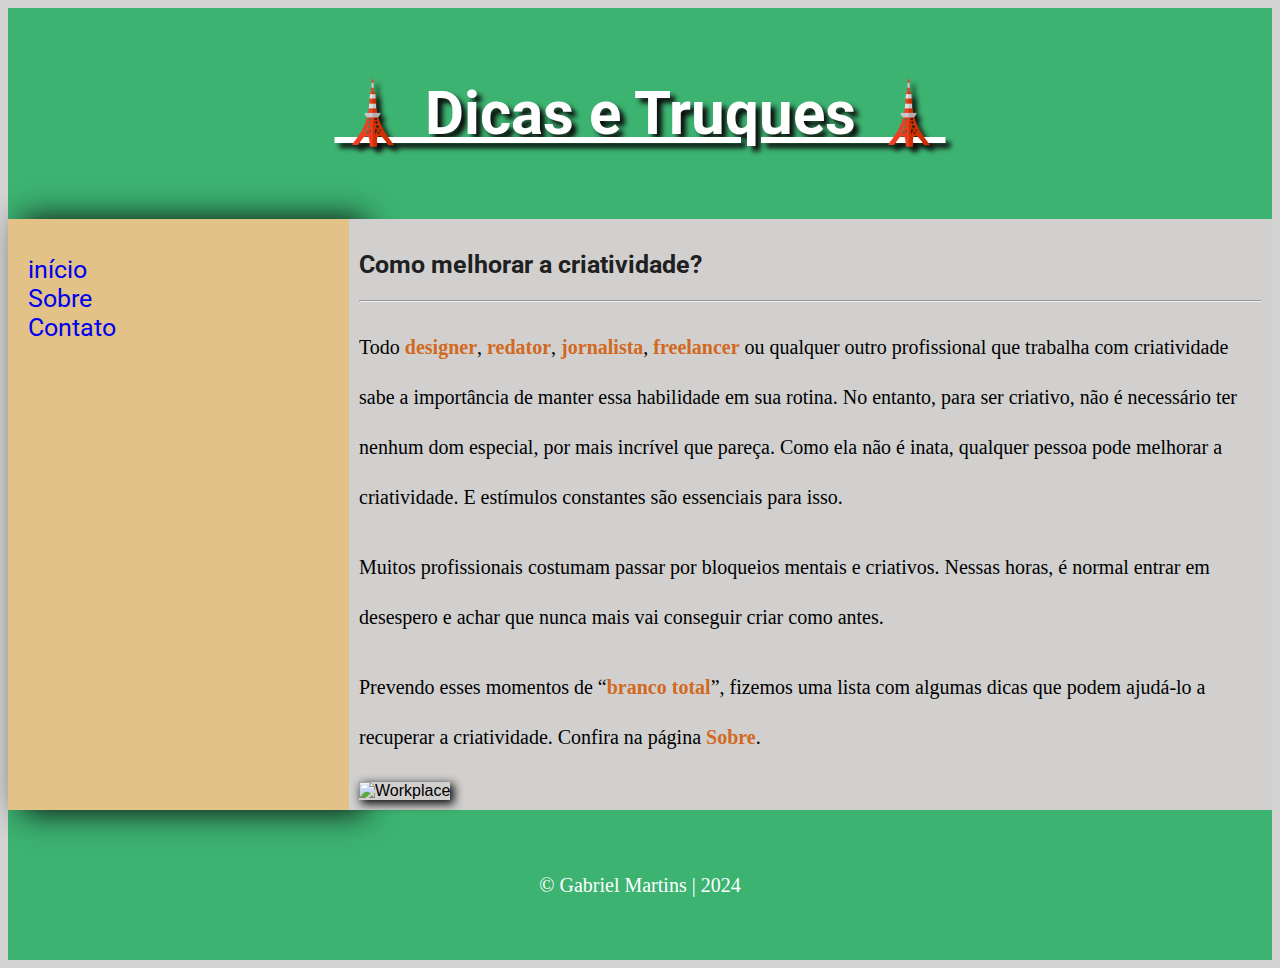
==== index.html @ 8afbde53 "acerto finais das páginas html e formulário de contato com página de sucesso" ====
<!DOCTYPE html>
<html lang="pt-br">

<head>
  <title>Início</title>
  <meta charset="utf-8">
  <meta name="viewport" content="width=device-width, initial-scale=1">
  <link rel="stylesheet" type="text/css" href="css/style.css">
  <link rel="preconnect" href="https://fonts.gstatic.com">
  <link href="https://fonts.googleapis.com/css2?family=Roboto:wght@400;700&display=swap" rel="stylesheet">
</head>

<body>

  <header>
    <h1> &#128508; Dicas e Truques &#128508; </h1>
  </header>

  <section>
    <nav>
      <ul>
        <li><a href="index.html">início</a></li>
        <li><a href="sobre.html">Sobre</a></li>
        <li><a href="contato.html">Contato</a></li>
      </ul>
    </nav>

    <article>
      <h2>Como melhorar a criatividade?</h2>
      <hr>
      <p>Todo <strong>designer</strong>, <strong>redator</strong>, <strong>jornalista</strong>,
        <strong>freelancer</strong> ou qualquer
        outro profissional que trabalha com
        criatividade
        sabe a importância de manter essa habilidade em sua rotina. No entanto, para ser criativo, não é
        necessário ter
        nenhum dom especial, por mais incrível que pareça. Como ela não é inata, qualquer pessoa pode melhorar a
        criatividade. E estímulos constantes são essenciais para isso.
      </p>

      <p>Muitos profissionais costumam passar por bloqueios mentais e criativos. Nessas horas, é normal entrar em
        desespero e achar que nunca mais vai conseguir criar como antes.</p>

      <p>Prevendo esses momentos de “<strong>branco&nbsp;total</strong>”, fizemos uma lista com algumas dicas que
        podem
        ajudá-lo a
        recuperar a
        criatividade. Confira na página <a href="sobre.html"><strong>Sobre</strong></a>.</p>

      <img src="https://www.w3schools.com/TagS/workplace.jpg" alt="Workplace" usemap="#workmap" width="400"
        height="379">

      <map name="workmap">
        <area shape="rect" coords="34,44,270,350" alt="Computer" href="https://www.dell.com/pt-br">
        <area shape="rect" coords="290,172,333,250" alt="Phone" href="https://www.samsung.com/br/smartphones/">
        <area shape="circle" coords="337,300,44" alt="Cup of coffee" href="http://www.cafegraoforte.com.br/">
      </map>
      


    </article>

  </section>

  <footer>
    <p>© Gabriel Martins | 2024</p>
  </footer>

</body>

</html>
---- css/style.css ----
* {
  box-sizing: border-box;
}

body {
  font-family: Arial, Helvetica, sans-serif;
  background-color: lightgrey;
}

botao-enviar {
  width: 30px;
}


/* Style the header */
header {
  background-color: rgb(60, 179, 113);
  padding: 30px;
  text-align: center;
  font-size: 35px;
  color: white;
}

/* Container for flexboxes */
section {
  display: -webkit-flex;
  display: flex;
}

/* Style the navigation menu */
nav {
  -webkit-flex: 1;
  -ms-flex: 1;
  flex: 1;
  background: rgba(255, 166, 0, 0.356);
  padding: 20px;
  box-shadow: 15px 1px 30px 1px #0c0c0c;
}

/* Style the list inside the menu */
nav ul {
  list-style-type: none;
  padding: 0;
}

/* Style the content */
article {
  -webkit-flex: 3;
  -ms-flex: 3;
  flex: 3;
  background-color: #d1d0cf;
  padding: 10px;
}

/* Style the footer */
footer {
  background-color: rgb(60, 179, 113);
  padding: 30px;
  text-align: center;
  color: white;
}

h1 {
  font-size: 60px;
  text-decoration: underline;
  text-shadow: 5px 5px 5px #0c0c0c;
  font-family: "roboto";
}

h2 {
  font-size: 25px;
  color: rgb(32, 32, 32);
  font-family: "roboto";
}

p {
  font-size: 20px;
  line-height: 50px;
  font-family: "Times New Roman", Times, serif;
}

strong {
  color: chocolate;
}

li {
  font-size: 25px;
  font-family: "roboto";
}

div {
  
  width: 320px;
  height: 50px;
  padding: 10px;
  border: 5px solid black;
  margin: 0;
}

.imagem-contato{
  width: 34%;
}

a {
  text-decoration: none;
}

img {
  box-shadow: 3px 3px 10px 1px #0c0c0c;
}

p.formulario {
  border-style: solid;
  border-width: small;
}

h2.contato{
  
  border-left-style: solid;
  border-right-style: solid;
  padding-left: 3px;
  margin-right: 85%;
}

/* Responsive layout - makes the menu and the content (inside the section) sit on top of each other instead of next to each other */
@media (max-width: 600px) {
  section {
    -webkit-flex-direction: column;
    flex-direction: column;
  }
}

@media (max-width: 600px) {
  h2.contato{
    margin-right: 200px;
  }
}
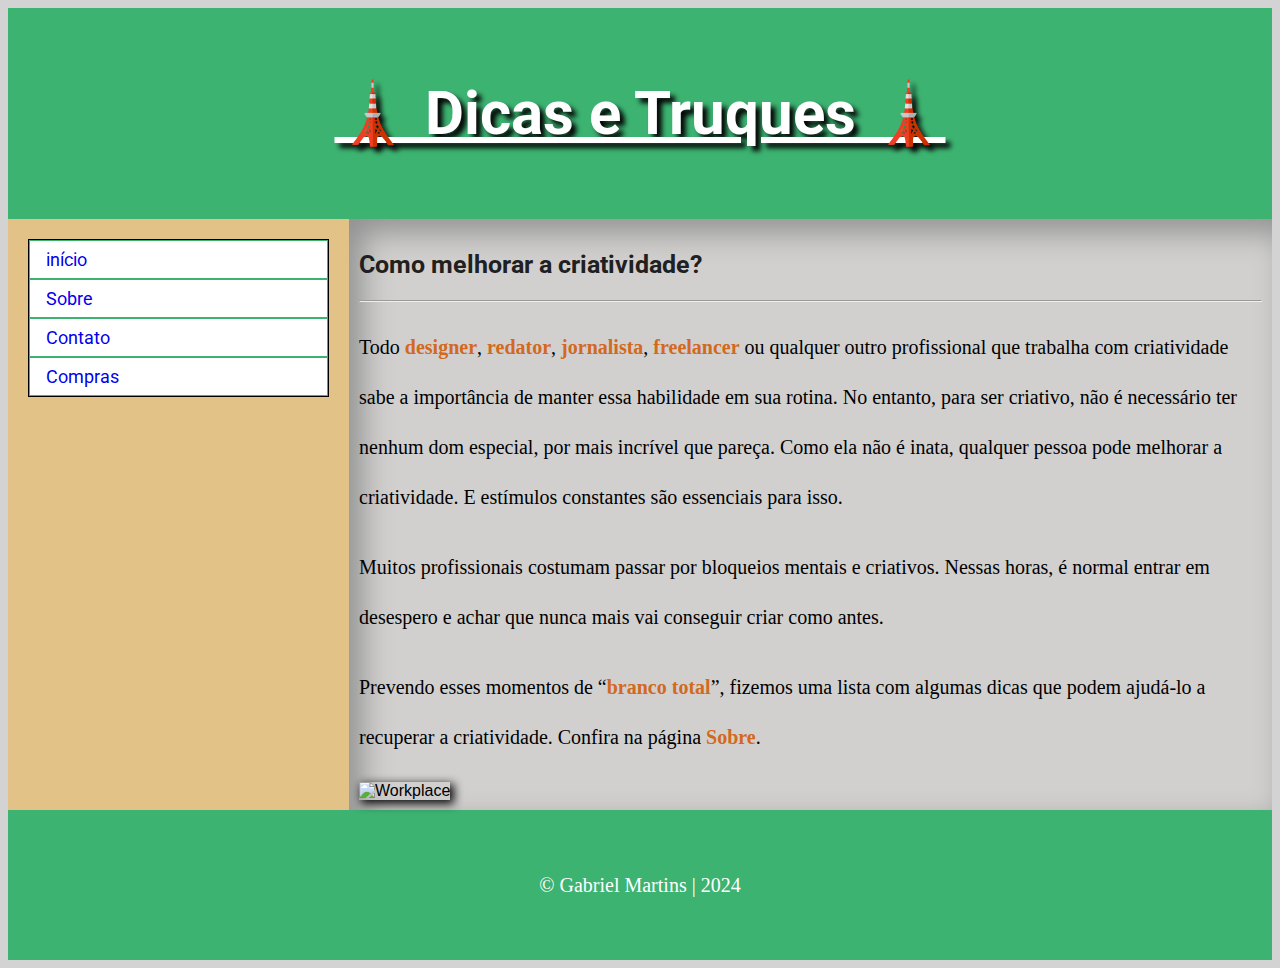
==== commit f42ae02e: "Adicionando pagina de compras ao projeto" ====
--- a/index.html
+++ b/index.html
@@ -22,6 +22,7 @@
         <li><a href="index.html">início</a></li>
         <li><a href="sobre.html">Sobre</a></li>
         <li><a href="contato.html">Contato</a></li>
+        <li><a href="compra.html">Compras</a></li>
       </ul>
     </nav>
 
--- a/css/style.css
+++ b/css/style.css
@@ -4,13 +4,54 @@
 
 body {
   font-family: Arial, Helvetica, sans-serif;
-  background-color: lightgrey;
+  background-color: rgb(211, 211, 211);
+}
+
+ul {
+  list-style-type: none;
+  margin: 0;
+  padding: 0;
+  max-width: 400px;
+  border: 1px solid rgb(0, 0, 0);
+ 
+}
+
+li a {
+  display: block;
+  background-color: rgb(255, 255, 255);
+  padding: 8px 16px;
+  
+  border: 1px solid rgb(60, 179, 113);
+  font-size: 18px;
+  
+}
+
+li a:hover{
+  background-color: rgb(60, 179, 113);
+}
+
+#pagina-sucesso {
+
+  background-color: #00a5dd;
+
+}
+
+.animacao {
+
+  box-shadow: 0px 0px 0px 0px;
+  margin-left: 20%;
+  margin-top: 3%;
+  width: 60%;
+
 }
 
 botao-enviar {
   width: 30px;
 }
 
+.envio-sucesso {
+  width: 50%;
+}
 
 /* Style the header */
 header {
@@ -18,13 +59,15 @@
   padding: 30px;
   text-align: center;
   font-size: 35px;
-  color: white;
+  color: rgb(255, 255, 255);
+  
 }
 
 /* Container for flexboxes */
 section {
   display: -webkit-flex;
   display: flex;
+  
 }
 
 /* Style the navigation menu */
@@ -34,7 +77,7 @@
   flex: 1;
   background: rgba(255, 166, 0, 0.356);
   padding: 20px;
-  box-shadow: 15px 1px 30px 1px #0c0c0c;
+  z-index: 0;
 }
 
 /* Style the list inside the menu */
@@ -50,6 +93,8 @@
   flex: 3;
   background-color: #d1d0cf;
   padding: 10px;
+  box-shadow: 13px 13px 30px rgb(145, 145, 145) inset;
+  z-index: 1;
 }
 
 /* Style the footer */
@@ -57,13 +102,23 @@
   background-color: rgb(60, 179, 113);
   padding: 30px;
   text-align: center;
-  color: white;
+  color: rgb(255, 255, 255);
+}
+
+table, th, td {
+  
+  border:1px solid black;
+ 
+}
+
+table{
+  width: 50%;
 }
 
 h1 {
   font-size: 60px;
   text-decoration: underline;
-  text-shadow: 5px 5px 5px #0c0c0c;
+  text-shadow: 5px 5px 5px #050505;
   font-family: "roboto";
 }
 
@@ -80,7 +135,7 @@
 }
 
 strong {
-  color: chocolate;
+  color: rgb(210, 105, 30);
 }
 
 li {
@@ -89,15 +144,19 @@
 }
 
 div {
-  
+
   width: 320px;
   height: 50px;
   padding: 10px;
-  border: 5px solid black;
+  border: 5px solid rgb(0, 0, 0);
   margin: 0;
 }
 
-.imagem-contato{
+.campo-linkedin {
+  width: 50%;
+}
+
+.imagem-contato {
   width: 34%;
 }
 
@@ -114,12 +173,37 @@
   border-width: small;
 }
 
-h2.contato{
-  
+h2.contato {
+
   border-left-style: solid;
   border-right-style: solid;
   padding-left: 3px;
   margin-right: 85%;
+}
+
+.button {
+  border: none;
+  color: white;
+  padding: 16px 32px;
+  text-align: center;
+  text-decoration: none;
+  display: inline-block;
+  font-size: 16px;
+  margin: 4px 2px;
+  transition-duration: 0.4s;
+  cursor: pointer;
+  
+}
+
+.button1 {
+  background-color: white; 
+  color: black; 
+  border: 2px solid #04AA6D;
+}
+
+.button1:hover {
+  background-color: #04AA6D;
+  color: white;
 }
 
 /* Responsive layout - makes the menu and the content (inside the section) sit on top of each other instead of next to each other */
@@ -131,7 +215,7 @@
 }
 
 @media (max-width: 600px) {
-  h2.contato{
+  h2.contato {
     margin-right: 200px;
   }
 }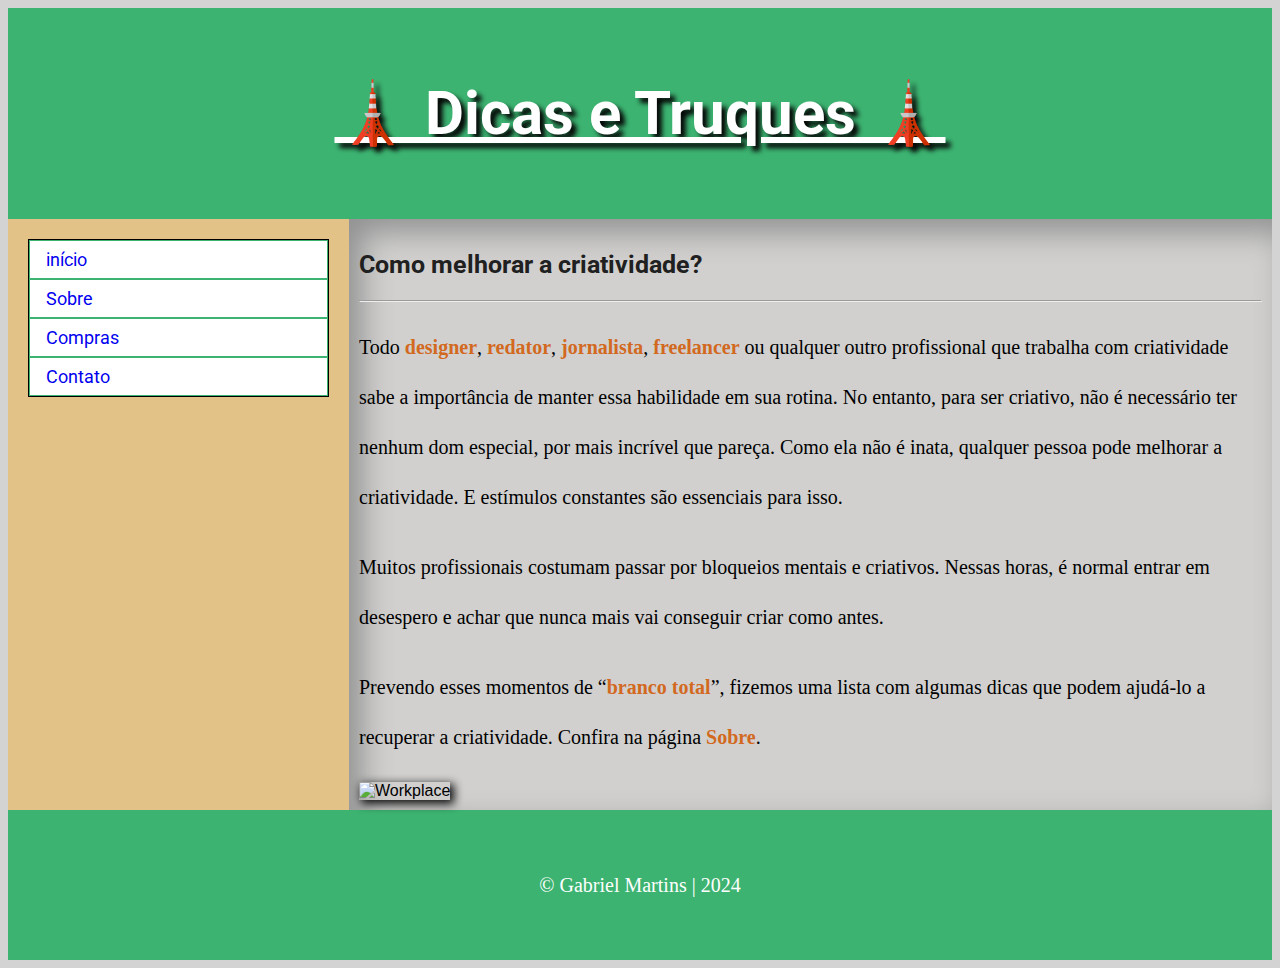
==== commit b01768e4: "atualizando o projeto na maquina do trabalho" ====
--- a/index.html
+++ b/index.html
@@ -21,8 +21,8 @@
       <ul>
         <li><a href="index.html">início</a></li>
         <li><a href="sobre.html">Sobre</a></li>
+        <li><a href="compra.html">Compras</a></li>
         <li><a href="contato.html">Contato</a></li>
-        <li><a href="compra.html">Compras</a></li>
       </ul>
     </nav>
 
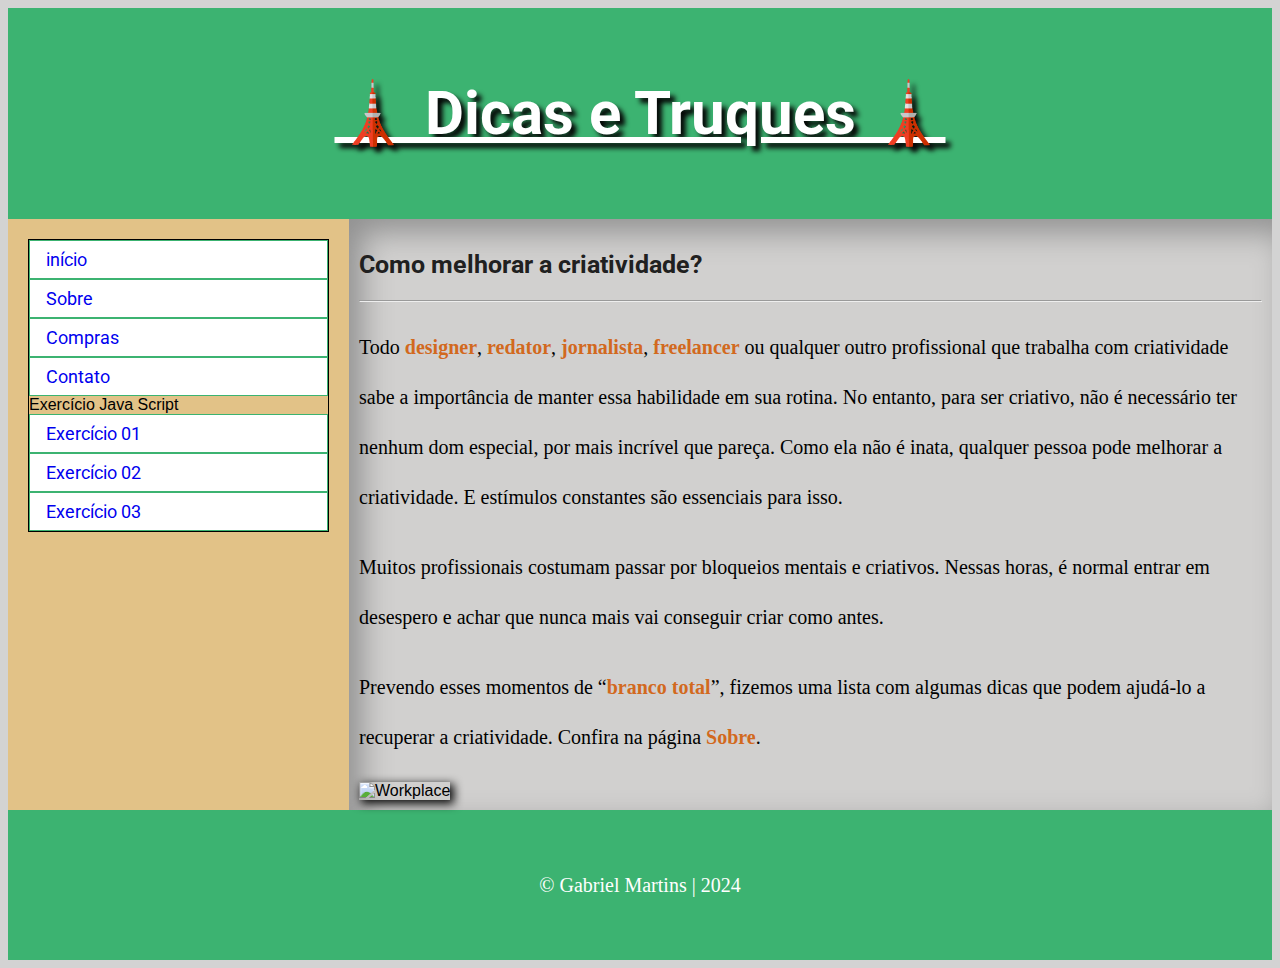
==== commit ac46a9bd: "Exercício Java Script aula 01" ====
--- a/index.html
+++ b/index.html
@@ -23,6 +23,13 @@
         <li><a href="sobre.html">Sobre</a></li>
         <li><a href="compra.html">Compras</a></li>
         <li><a href="contato.html">Contato</a></li>
+        Exercício Java Script
+        <li><a href="exercicio01.html">Exercício 01</a></li>
+        <li><a href="exercicio02.html">Exercício 02</a></li>
+        <li><a href="exercicio03.html">Exercício 03</a></li>
+        <link >
+        <link >
+        <link >
       </ul>
     </nav>
 
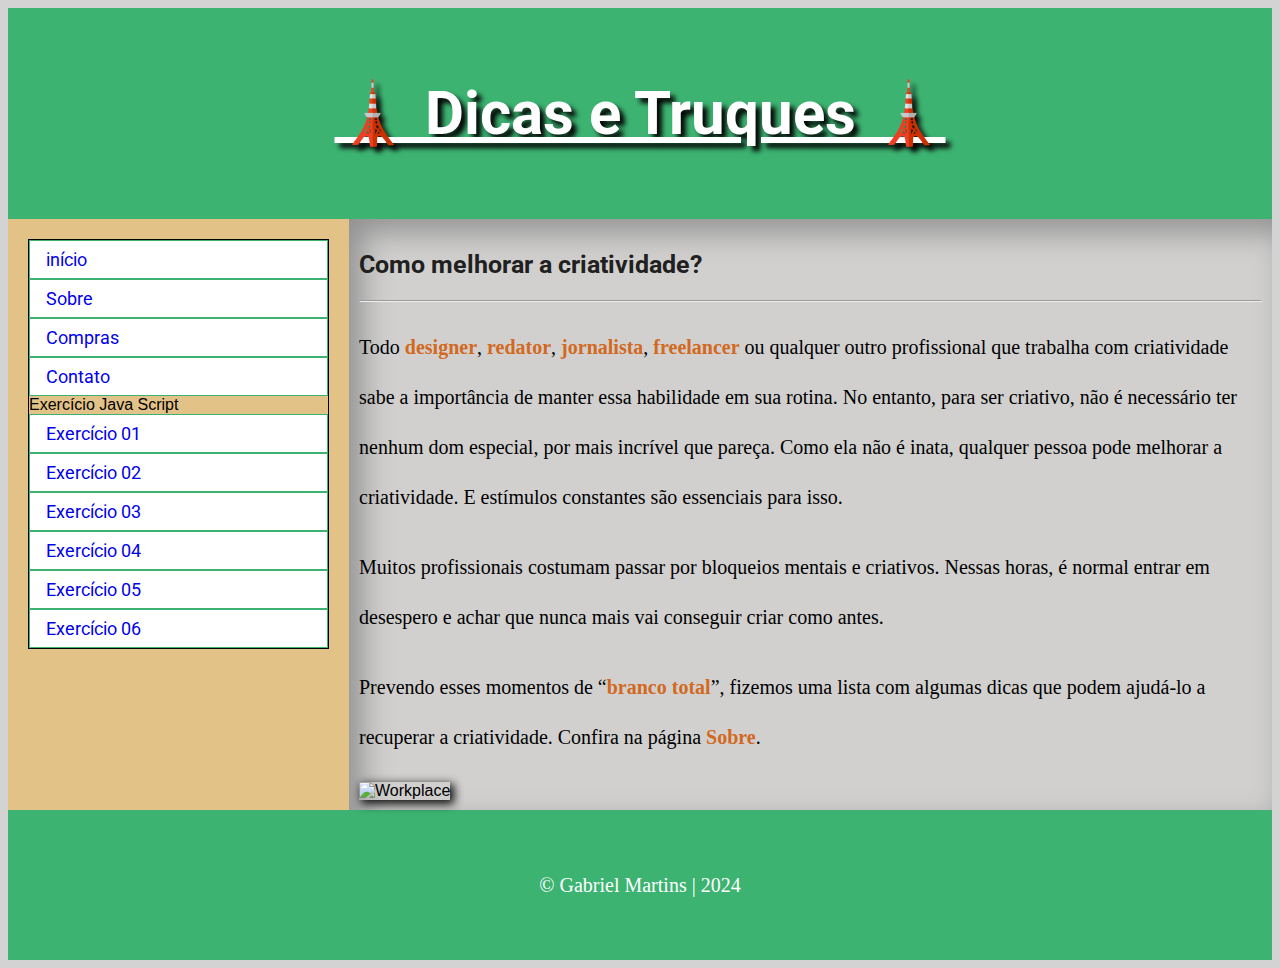
==== commit 303d2d19: "finalizando exerciocio 05 e atualizando os menus" ====
--- a/index.html
+++ b/index.html
@@ -19,19 +19,19 @@
   <section>
     <nav>
       <ul>
-        <li><a href="index.html">início</a></li>
-        <li><a href="sobre.html">Sobre</a></li>
-        <li><a href="compra.html">Compras</a></li>
-        <li><a href="contato.html">Contato</a></li>
-        Exercício Java Script
-        <li><a href="exercicio01.html">Exercício 01</a></li>
-        <li><a href="exercicio02.html">Exercício 02</a></li>
-        <li><a href="exercicio03.html">Exercício 03</a></li>
-        <link >
-        <link >
-        <link >
+          <li><a href="index.html">início</a></li>
+          <li><a href="sobre.html">Sobre</a></li>
+          <li><a href="compra.html">Compras</a></li>
+          <li><a href="contato.html">Contato</a></li>
+          Exercício Java Script
+          <li><a href="exercicio01.html">Exercício 01</a></li>
+          <li><a href="exercicio02.html">Exercício 02</a></li>
+          <li><a href="exercicio03.html">Exercício 03</a></li>
+          <li><a href="exercicio04.html">Exercício 04</a></li>
+          <li><a href="exercicio05.html">Exercício 05</a></li>
+          <li><a href="exercicio06.html">Exercício 06</a></li>
       </ul>
-    </nav>
+  </nav>
 
     <article>
       <h2>Como melhorar a criatividade?</h2>
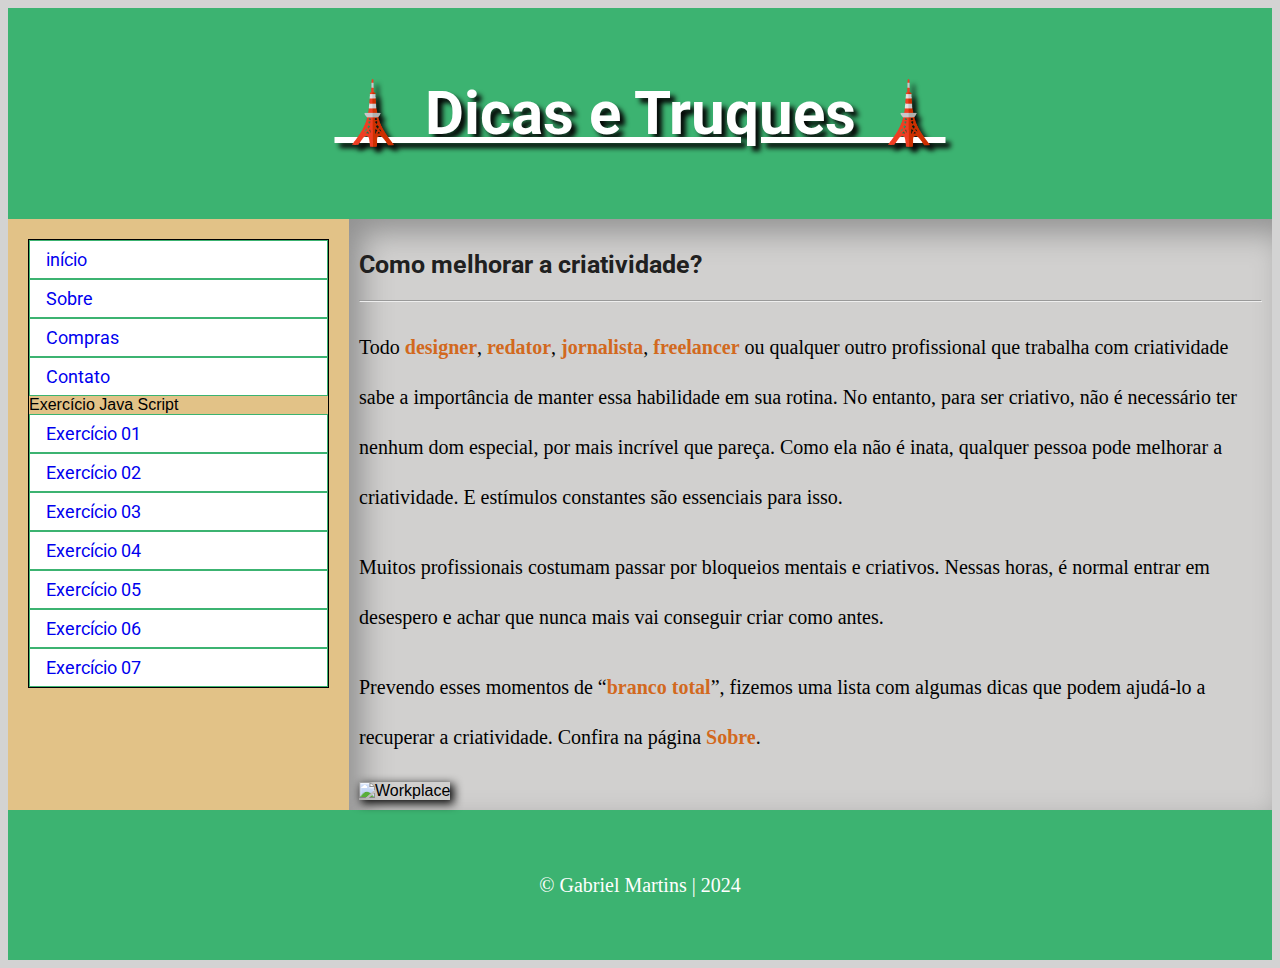
==== commit 75507bd9: "Resolucao do exercicio 07 e atualizacao do menu" ====
--- a/index.html
+++ b/index.html
@@ -30,6 +30,7 @@
           <li><a href="exercicio04.html">Exercício 04</a></li>
           <li><a href="exercicio05.html">Exercício 05</a></li>
           <li><a href="exercicio06.html">Exercício 06</a></li>
+          <li><a href="exercicio07.html">Exercício 07</a></li>
       </ul>
   </nav>
 
